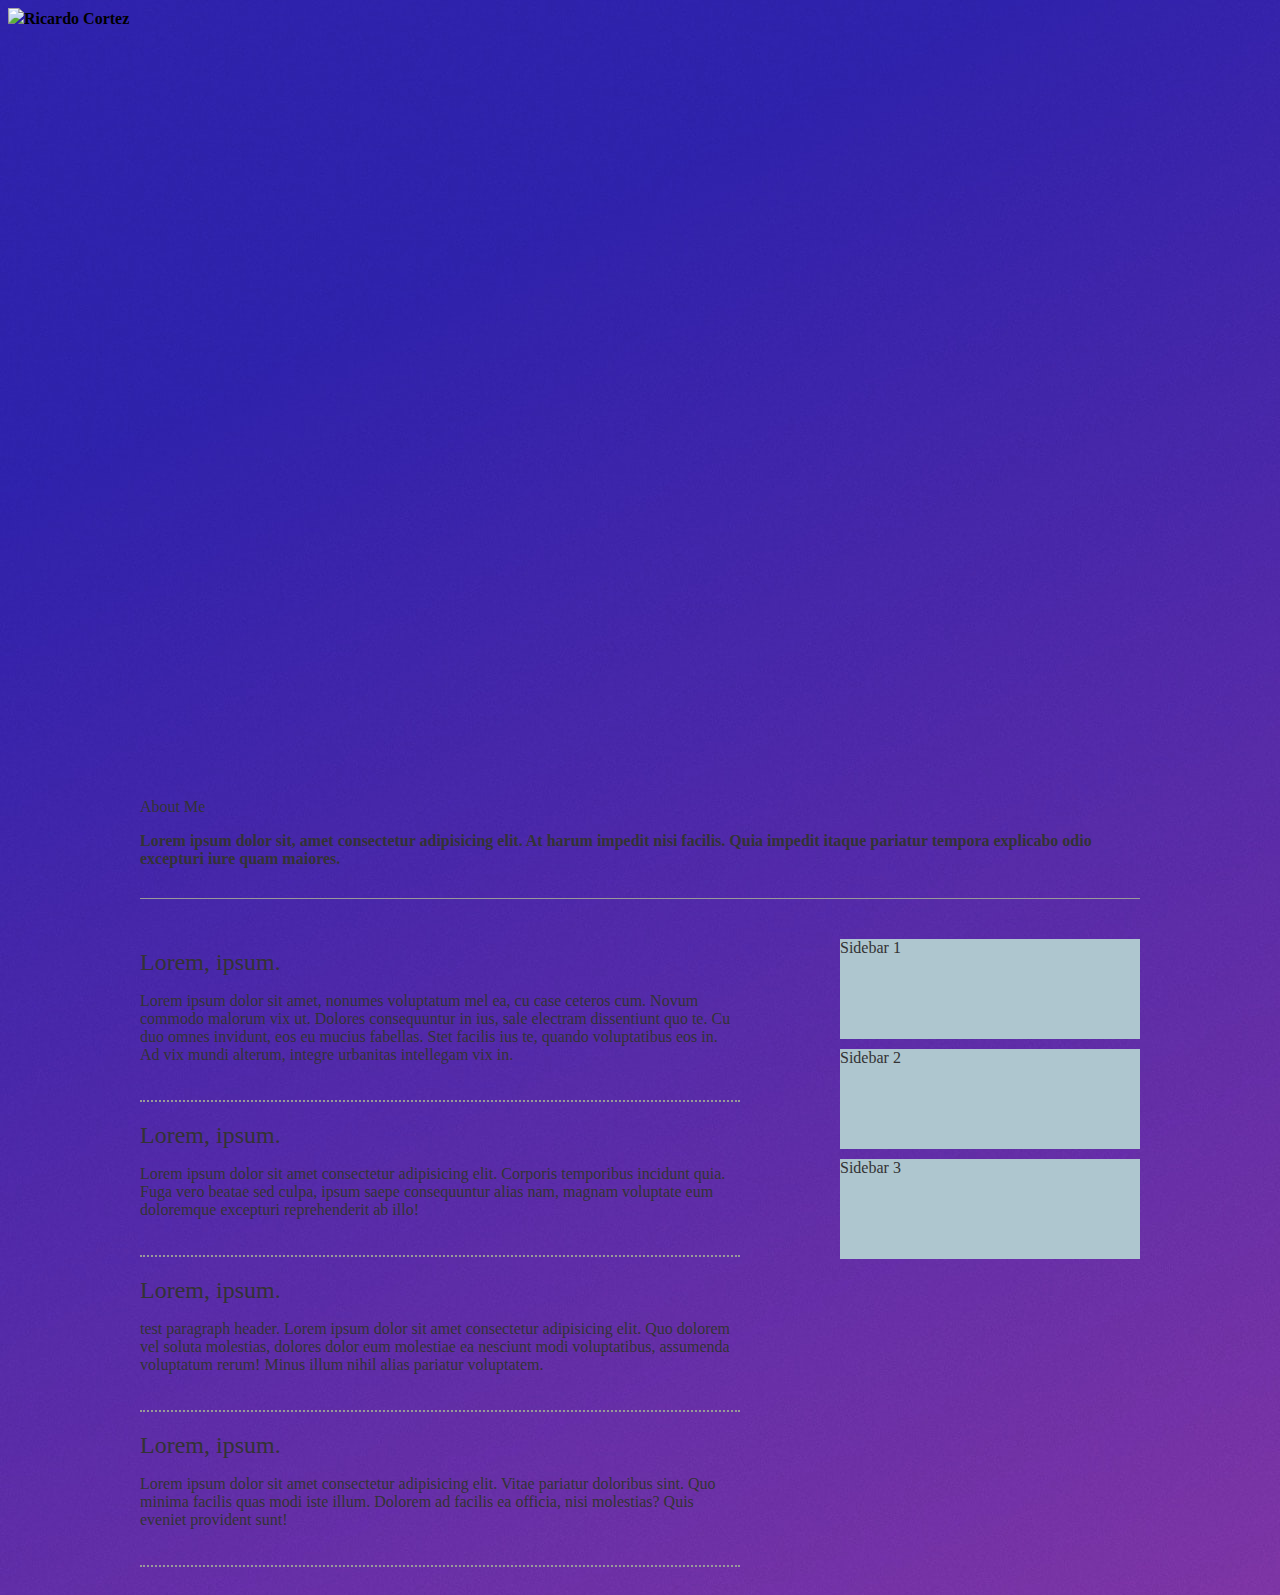
==== main.html @ 7bcdf79e "first portfolio commit" ====
<!DOCTYPE html>
<html lang="en">

<head>
    <meta charset="utf-8">
    <meta http-equiv="x-ua-compatible" content="ie=edge">
    <meta name="viewport" content="width=device-width, initial-scale=1.0">
    <link rel="stylesheet" href="./main.css">

    <title>API Project 2</title>

</head>

<body class="projBody" background="./assets/background.jpg">
    <div style="background-image:image()></div>
    <header>
        <div id="logo"><img src="/API-Project-2/assets/letterR.png"><strong>Ricardo Cortez</strong> </div>

        <video src="/API-Project-2/assets/Pexels Videos 2699.mp4" muted loop autoplay></video>

        <div class="overlay"></div>
    </header>
    <section>
        <p class="aboutMe">About Me</p>
        <strong>Lorem ipsum dolor sit, amet consectetur adipisicing elit. At harum impedit nisi facilis. Quia impedit
            itaque pariatur tempora explicabo odio excepturi iure quam maiores.</strong>
    </section>
    <section id="pageContent">
        <main role="main">
            <article>
                <h2>Lorem, ipsum.</h2>
                <p>Lorem ipsum dolor sit amet, nonumes voluptatum mel ea, cu case ceteros cum. Novum commodo malorum vix
                    ut. Dolores consequuntur in ius, sale electram dissentiunt quo te. Cu duo omnes invidunt, eos eu
                    mucius fabellas. Stet facilis ius te, quando voluptatibus eos in. Ad vix mundi alterum, integre
                    urbanitas intellegam vix in.</p>
            </article>
            <article>
                <h2>Lorem, ipsum.</h2>
                <p>Lorem ipsum dolor sit amet consectetur adipisicing elit. Corporis temporibus incidunt quia. Fuga vero
                    beatae sed culpa, ipsum saepe consequuntur alias nam, magnam voluptate eum doloremque excepturi
                    reprehenderit ab illo!</p>
            </article>
            <article>
                <h2>Lorem, ipsum.</h2>
                <p>test paragraph header. Lorem ipsum dolor sit amet consectetur adipisicing elit. Quo dolorem vel
                    soluta molestias, dolores dolor eum molestiae ea nesciunt modi voluptatibus, assumenda voluptatum
                    rerum! Minus illum nihil alias pariatur voluptatem.</p>
            </article>
            <article>
                <h2>Lorem, ipsum.</h2>
                <p>Lorem ipsum dolor sit amet consectetur adipisicing elit. Vitae pariatur doloribus sint. Quo minima
                    facilis quas modi iste illum. Dolorem ad facilis ea officia, nisi molestias? Quis eveniet provident
                    sunt!</p>
            </article>
        </main>
        <aside>
            <div class=''>Sidebar 1</div>
            <div>Sidebar 2</div>
            <div>Sidebar 3</div>
        </aside>
    </section>
    <footer>

    </footer>




    <script src="main.js">
    <script>
</body>

</html>
---- main.css ----
body{

}
header {
    background: black;
    padding: 20px 30px;
    max-width: 940px;
    margin: auto;
}
nav {
    display: inline-block;
}
nav ul li a {
    background:Black;
    padding: 2px 10px;
    font-size: 20px;
    text-decoration: none;
    font-weight: bold;
    color: #444;
    border-radius: 10px;
}

nav ul li a:hover {
	background: black;
}
nav ul li {
    display: inline-block;
    margin: 10px;
}
nav ul {
    list-style: none;
}
video{
    margin-top: -20vh;
    height: 900px;
    width: 900px;
    margin-left: -17px;
}
#pageContent {
    max-width: 1000px;
    margin: auto;
    border: none;
}
main {
	float: left;
	width: 60%;
}
aside {
	float: right;
	width: 30%;
}
article {
    border-bottom: 2px dotted #999;
    padding-bottom: 20px;
    margin-bottom: 20px;
}
article h2 {
    font-weight: normal;
    margin-bottom: 12px;
}
footer {
	background: #AEC6CF;
	max-width: 1000px;
	margin: auto;
	clear: both;
	text-align: right;
}
footer p {
	padding: 20px;
}
address {
    padding: 10px 20px 30px 10px;
}
aside > div {
	margin: 10px auto;
	background: #AEC6CF;
	min-height: 100px;
}
#logo {
    display: inline-block;
    vertical-align: middle;
    font-size: 30px;
    margin-right: 75px;
    color: #FFF;
}
#logo img {
    width: 50px;
    vertical-align: middle;
    margin-right: 10px;
}
body > section {
    max-width: 1000px;
    margin: auto;
    padding: 30px 0px;
    border-bottom: 1px solid #999;
    color: #333;
}

@media screen and (max-width: 1000px) {
	body > section {
		padding: 30px 20px;
	}
}
@media screen and (max-width: 600px) {
	main {
		float: none;
		width: 100%;
	}
	aside {
		float: none;
		width: 100%;
	}

}
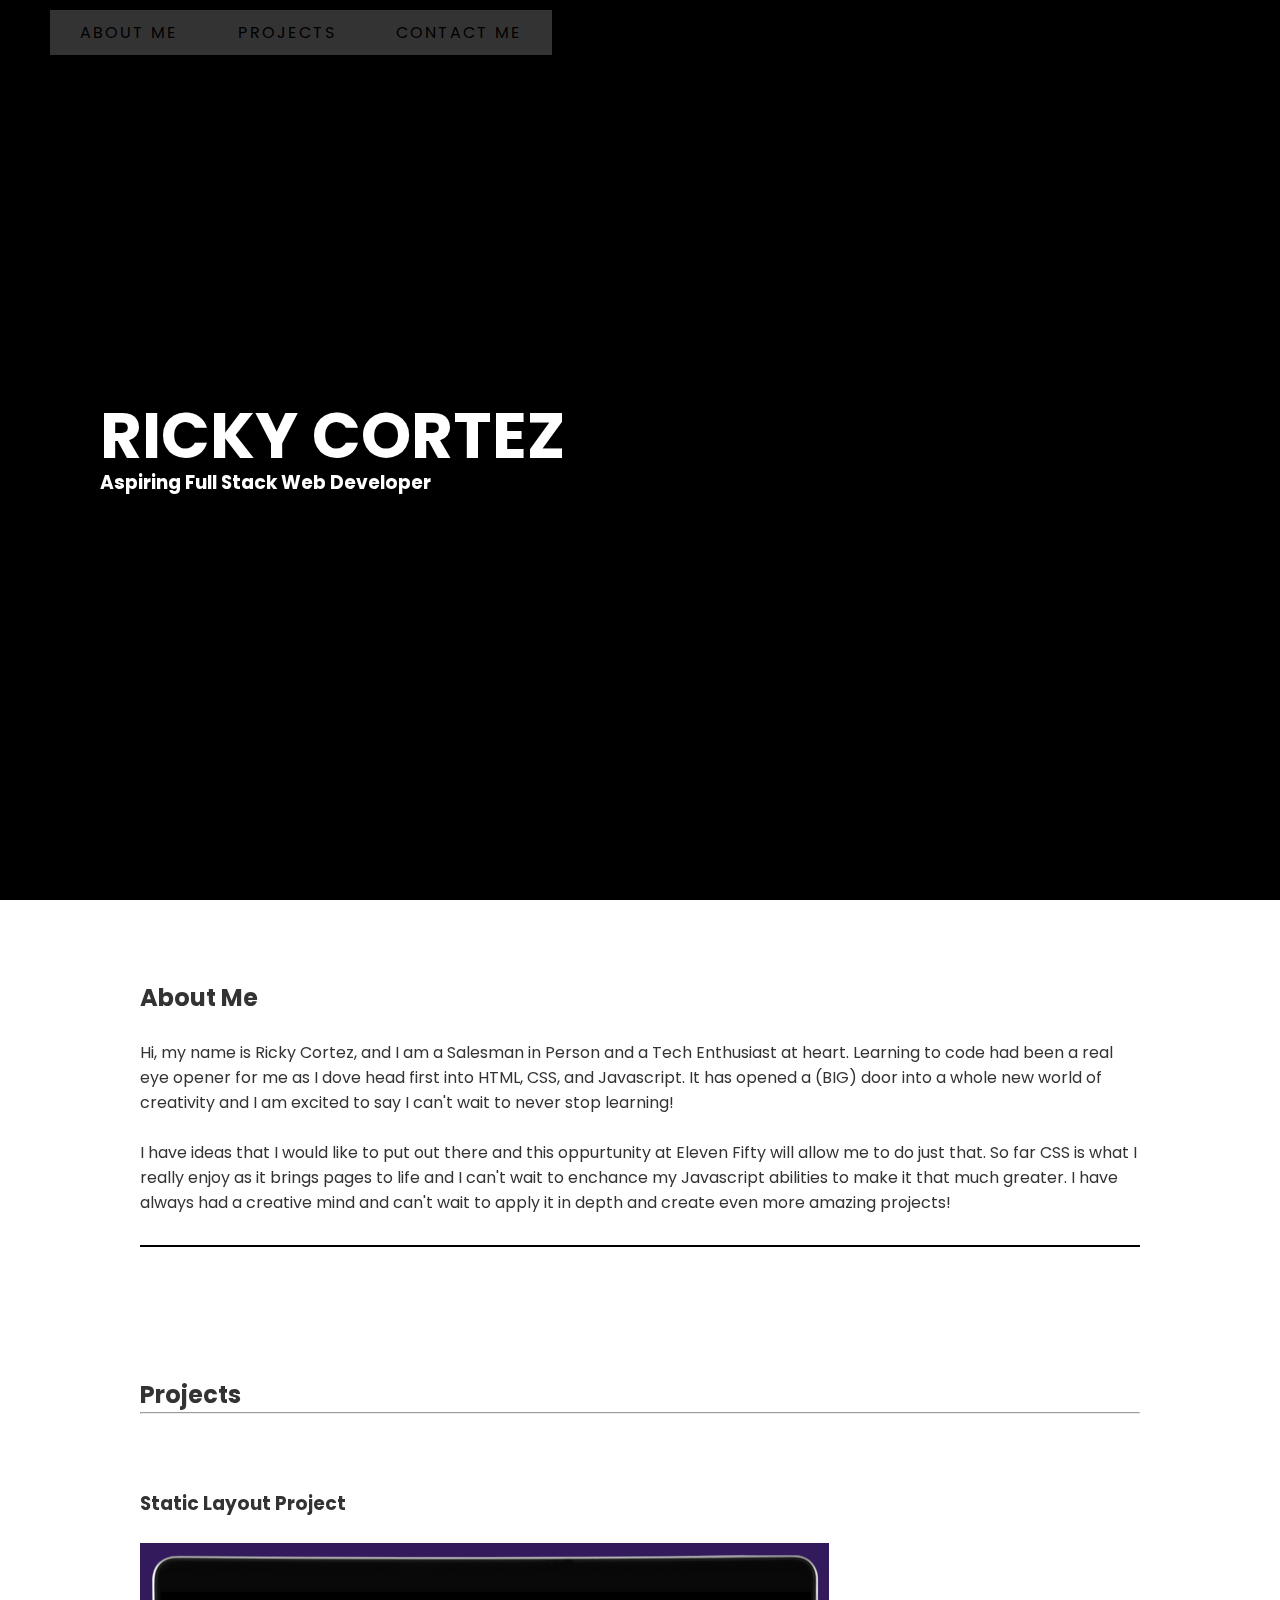
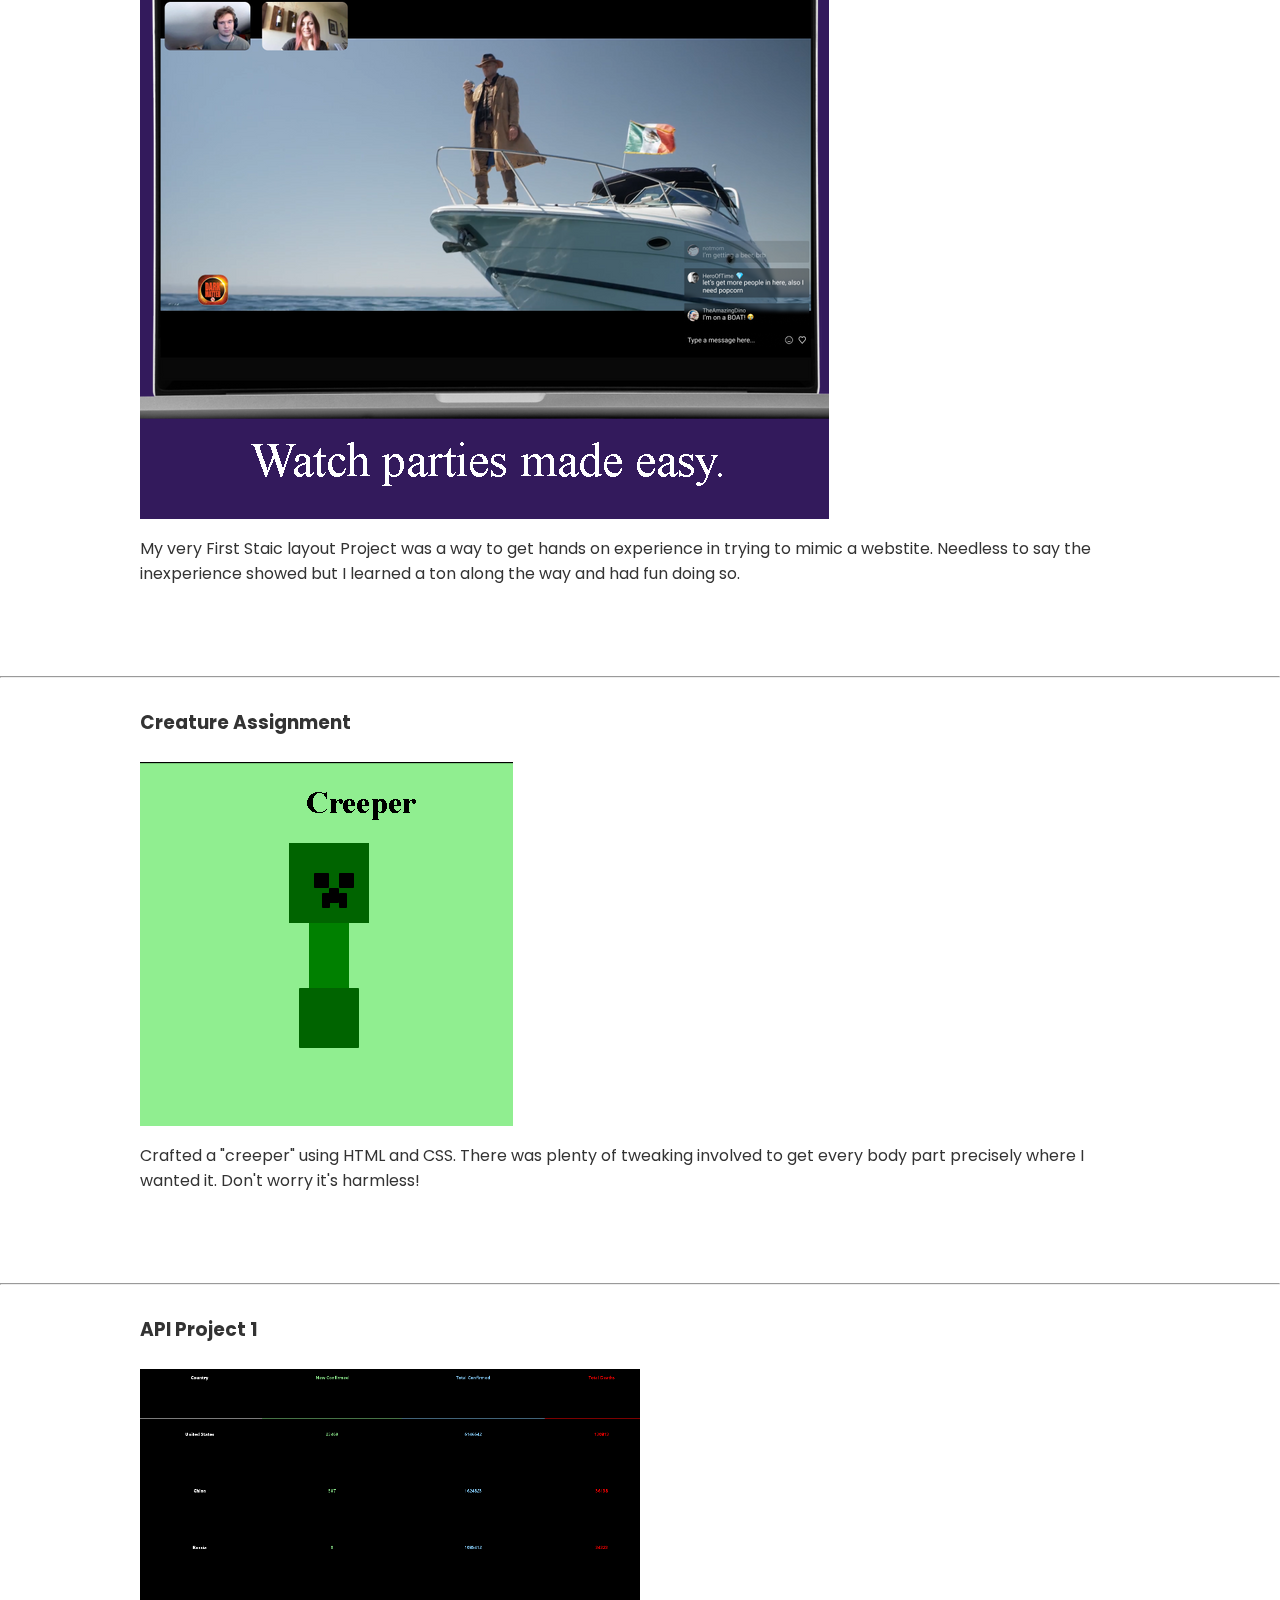
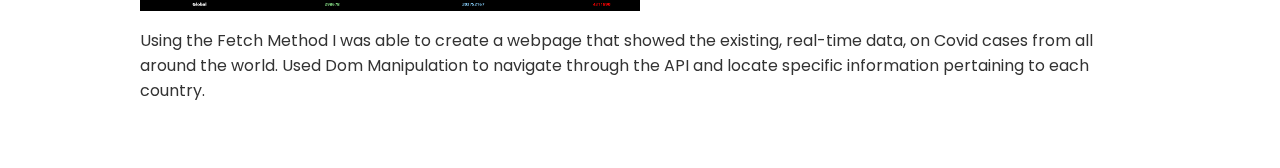
==== commit e0fbfd24: "first portfolio push" ====
--- a/main.html
+++ b/main.html
@@ -7,67 +7,112 @@
     <meta name="viewport" content="width=device-width, initial-scale=1.0">
     <link rel="stylesheet" href="./main.css">
 
-    <title>API Project 2</title>
-
+    <title>Portfolio</title>
 </head>
 
-<body class="projBody" background="./assets/background.jpg">
-    <div style="background-image:image()></div>
+<body>
     <header>
-        <div id="logo"><img src="/API-Project-2/assets/letterR.png"><strong>Ricardo Cortez</strong> </div>
+        <div class="navbar">
+            <nav>
+                <ul>
+                    <li><a href="#">About Me</a></li>
+                    <li><a href="#">Projects</a></li>
+                    <li><a href="#">Contact Me</a></li>
+                </ul>
+            </nav>
+        </div>
+    </header>
 
-        <video src="/API-Project-2/assets/Pexels Videos 2699.mp4" muted loop autoplay></video>
+    <section class="showcase">
+        <video src="./assets/Pexels Videos 2699.mp4" muted loop autoplay></video>
 
         <div class="overlay"></div>
-    </header>
-    <section>
-        <p class="aboutMe">About Me</p>
-        <strong>Lorem ipsum dolor sit, amet consectetur adipisicing elit. At harum impedit nisi facilis. Quia impedit
-            itaque pariatur tempora explicabo odio excepturi iure quam maiores.</strong>
+
+        <div class="text">
+            <h2>Ricky Cortez</h2>
+            <h3>Aspiring Full Stack Web Developer</h3>
+        </div>
     </section>
-    <section id="pageContent">
+    <br>
+    <br>
+    <Section class="about">
+        <div class="aboutMe" id="about">
+
+            <H2>About Me</H2>
+            <br>
+            <p>Hi, my name is Ricky Cortez, and I am a Salesman in Person and a Tech Enthusiast at heart. Learning to
+                code had been a real eye opener for me as I dove head first into HTML, CSS, and Javascript. It has
+                opened a (BIG) door into a whole new world of creativity and I am excited to say I can't wait to never
+                stop learning! </p>
+            <br>
+            <p>I have ideas that I would like to put out there and this oppurtunity at Eleven Fifty will allow me to do
+                just that. So far CSS is what I really enjoy as it brings pages to life and I can't wait to enchance my
+                Javascript abilities to make it that much greater. I have always had a creative mind and can't wait to
+                apply it in depth and create even more amazing projects! </p>
+        </div>
+    </Section>
+
+    <br>
+    <br>
+    <br>
+    <br>
+
+    <section class="projects">
         <main role="main">
             <article>
-                <h2>Lorem, ipsum.</h2>
-                <p>Lorem ipsum dolor sit amet, nonumes voluptatum mel ea, cu case ceteros cum. Novum commodo malorum vix
-                    ut. Dolores consequuntur in ius, sale electram dissentiunt quo te. Cu duo omnes invidunt, eos eu
-                    mucius fabellas. Stet facilis ius te, quando voluptatibus eos in. Ad vix mundi alterum, integre
-                    urbanitas intellegam vix in.</p>
-            </article>
-            <article>
-                <h2>Lorem, ipsum.</h2>
-                <p>Lorem ipsum dolor sit amet consectetur adipisicing elit. Corporis temporibus incidunt quia. Fuga vero
-                    beatae sed culpa, ipsum saepe consequuntur alias nam, magnam voluptate eum doloremque excepturi
-                    reprehenderit ab illo!</p>
-            </article>
-            <article>
-                <h2>Lorem, ipsum.</h2>
-                <p>test paragraph header. Lorem ipsum dolor sit amet consectetur adipisicing elit. Quo dolorem vel
-                    soluta molestias, dolores dolor eum molestiae ea nesciunt modi voluptatibus, assumenda voluptatum
-                    rerum! Minus illum nihil alias pariatur voluptatem.</p>
-            </article>
-            <article>
-                <h2>Lorem, ipsum.</h2>
-                <p>Lorem ipsum dolor sit amet consectetur adipisicing elit. Vitae pariatur doloribus sint. Quo minima
-                    facilis quas modi iste illum. Dolorem ad facilis ea officia, nisi molestias? Quis eveniet provident
-                    sunt!</p>
+               <h2>Projects</h2>
+               <hr>
+                <br>
+                <br>
+                <br>
+
+                <h3>Static Layout Project</h3>
+                <br>
+                <a target="_blank" href="https://rcortezonline.github.io/staticLayout/">
+                    <img src="./assets/Screenshot (11).png" alt="screenshot" id="screenshot">
+                </a>
             </article>
         </main>
         <aside>
-            <div class=''>Sidebar 1</div>
-            <div>Sidebar 2</div>
-            <div>Sidebar 3</div>
+            <div>My very First Staic layout Project was a way to get hands on experience in trying to mimic a webstite.
+                Needless to say the inexperience showed but I learned a ton along the way and had fun doing so.</div>
         </aside>
     </section>
-    <footer>
+    <hr>
+    <section class="projects">
+        <main role="main">
+            <article>
 
-    </footer>
+                <h3>Creature Assignment</h3>
+                <br>
+                <a target="_blank" href="https://codepen.io/rcortezonline/pen/QWvgRXG">
+                    <img src="./assets/creature.png" alt="screenshot" id="screenshot">
+                </a>
+            </article>
+        </main>
+        <aside>
+            <div>Crafted a "creeper" using HTML and CSS. There was plenty of tweaking involved to get every body part precisely where I wanted it. Don't worry it's harmless!</div>
+        </aside>
+    </section>
+    <hr>
+    <section class="projects">
+        <main role="main">
+            <article>
 
+                <h3>API Project 1</h3>
+                <br>
+                <a target="_blank" href="https://rcortezonline.github.io/API-Project-1/">
+                    <img src="./assets/apiPic.png" width="500px" alt="screenshot" id="screenshot">
+                </a>
+            </article>
+        </main>
+        <aside>
+            <div>Using the Fetch Method I was able to create a webpage that showed the existing, real-time data, on Covid cases from all around the world. Used Dom Manipulation to navigate through the API and locate specific information pertaining to each country. </div>
+        </aside>
+    </section>
+    <script src="main.js">
 
-
-
-    <script src="main.js">
-    <script>
+    </script>
 </body>
 
 </html>--- a/main.css
+++ b/main.css
@@ -1,114 +1,132 @@
-body{
+@import url('https://fonts.googleapis.com/css2?family=Poppins:wght@200;300;400;500;600;700;800&display=swap');
+
+* {
+    box-sizing: border-box;
+    margin: 0;
+    padding: 0;
+    font-family: 'Poppins', sans-serif;
+}
+
+style {
+    background-repeat: ;
+}
+
+.navbar{
+    display: flex;
+    justify-content: space-between;
+    align-items: center;
+    background: black;
+    color: white;
+    z-index: 1000;
+    opacity: .2;
+    margin: 0;
+    padding: 0;
+}
+.navbar{
+    display: flex;
+    justify-content: center;
+    position: absolute;
+    top: 0;
+    left: 50px;
+    color: papayawhip;
+}
+
+
+.navbar ul{
+    margin: 0;
+    padding: 0;
+    list-style: none;
+    display: flex;
+    justify-content: space-between;
+}
+
+.navbar a {
+    display: inline-block;
+    font-size: 1em;
+    background: white;
+    padding: 10px 30px;
+    text-decoration: none;
+    color: black;
+    margin-top: 10px;
+    text-transform: uppercase;
+    letter-spacing: 2px;
+    transition: 0.2s;
+}
+
+.navbar a:hover {
+    letter-spacing: 3px;
+}
+.showcase {
+    position:#777;
+    right: 0;
+    width: 100%;
+    min-height: 100vh;
+    padding: 100px;
+    display: flex;
+    justify-content: space-between;
+    align-items: center;
+    background: black;
+    color: white;
+    z-index: 1000;
+}
+
+.showcase video {
+    position: absolute;
+    top: 0;
+    left: 0;
+    width: 100%;
+    height: 100%;
+    object-fit: cover;
+    opacity: 0.8;
+}
+
+.overlay {
+    position: absolute;
+    top: 0;
+    left: 0;
+    width: 100%;
+    height: 100%;
+    background: light black;
+    mix-blend-mode: overlay;
+}
+.text {
+    position: relative;
+    z-index: 10;
+}
+
+.text h2 {
+    font-size: 4em;
+    font-weight: 700;
+    line-height: 1em;
+    text-transform: uppercase;
 
 }
-header {
-    background: black;
-    padding: 20px 30px;
-    max-width: 940px;
-    margin: auto;
+
+.text p {
+    font-size: 1em;
+    margin: 200px 0;
+    font-weight: 400;
+    max-width: 700px;
 }
-nav {
-    display: inline-block;
+section.about {
+        max-width: 1000px;
+        margin: auto;
+        padding: 30px 0px;
+        border-bottom: 2px solid black;
+        color: #333;
 }
-nav ul li a {
-    background:Black;
-    padding: 2px 10px;
-    font-size: 20px;
-    text-decoration: none;
-    font-weight: bold;
-    color: #444;
-    border-radius: 10px;
+section.projects {
+        max-width: 1000px;
+        margin: auto;
+        padding: 30px 0px;
+        /* border-bottom: 2px solid black; */
+        color: #333;
 }
 
-nav ul li a:hover {
-	background: black;
+aside{
+    margin: 10px auto;
+    min-height: 100px;
 }
-nav ul li {
-    display: inline-block;
-    margin: 10px;
-}
-nav ul {
-    list-style: none;
-}
-video{
-    margin-top: -20vh;
-    height: 900px;
-    width: 900px;
-    margin-left: -17px;
-}
-#pageContent {
-    max-width: 1000px;
-    margin: auto;
-    border: none;
-}
-main {
-	float: left;
-	width: 60%;
-}
-aside {
-	float: right;
-	width: 30%;
-}
-article {
-    border-bottom: 2px dotted #999;
-    padding-bottom: 20px;
-    margin-bottom: 20px;
-}
-article h2 {
-    font-weight: normal;
-    margin-bottom: 12px;
-}
-footer {
-	background: #AEC6CF;
-	max-width: 1000px;
-	margin: auto;
-	clear: both;
-	text-align: right;
-}
-footer p {
-	padding: 20px;
-}
-address {
-    padding: 10px 20px 30px 10px;
-}
-aside > div {
-	margin: 10px auto;
-	background: #AEC6CF;
-	min-height: 100px;
-}
-#logo {
-    display: inline-block;
-    vertical-align: middle;
-    font-size: 30px;
-    margin-right: 75px;
-    color: #FFF;
-}
-#logo img {
-    width: 50px;
-    vertical-align: middle;
-    margin-right: 10px;
-}
-body > section {
-    max-width: 1000px;
-    margin: auto;
-    padding: 30px 0px;
-    border-bottom: 1px solid #999;
-    color: #333;
-}
-
-@media screen and (max-width: 1000px) {
-	body > section {
-		padding: 30px 20px;
-	}
-}
-@media screen and (max-width: 600px) {
-	main {
-		float: none;
-		width: 100%;
-	}
-	aside {
-		float: none;
-		width: 100%;
-	}
-
-}
+img.screenshot:hover {
+    box-shadow: 0 0 2px 1px rgba(0, 140, 186, 0.5);
+  }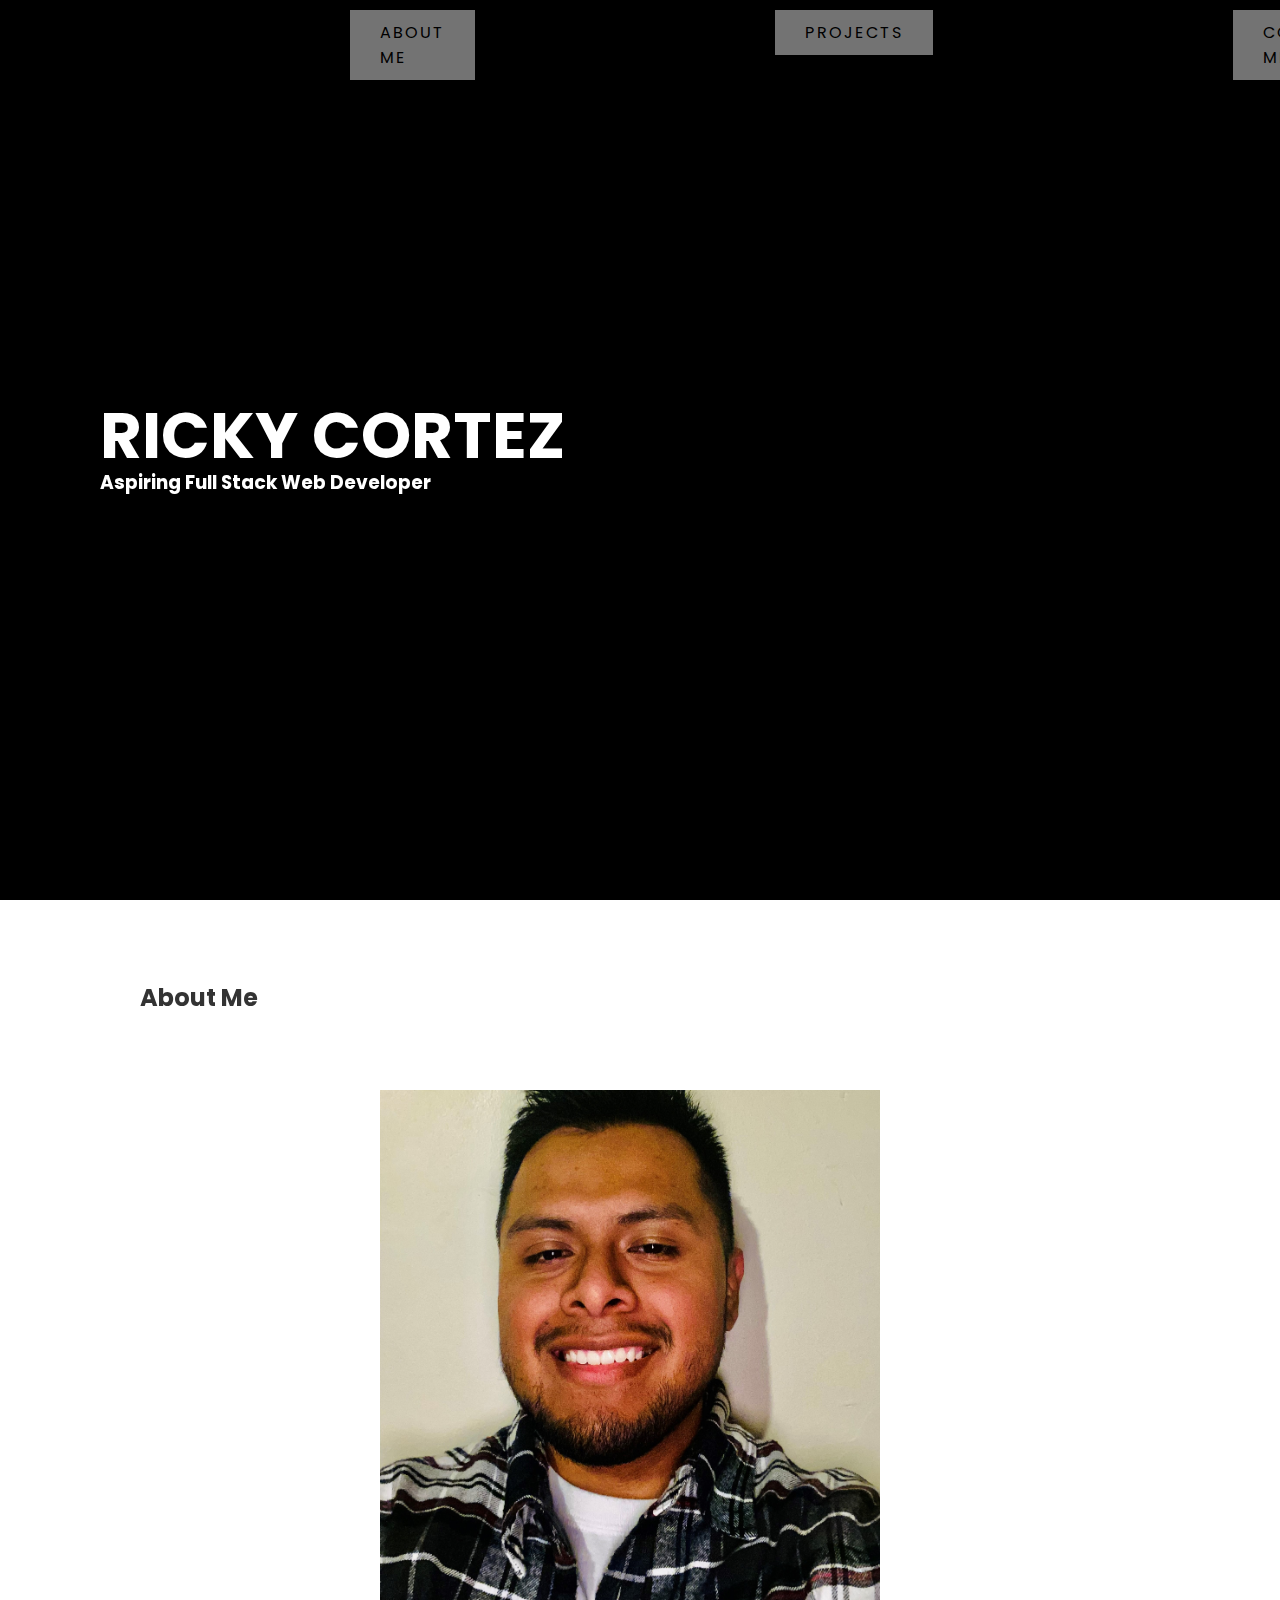
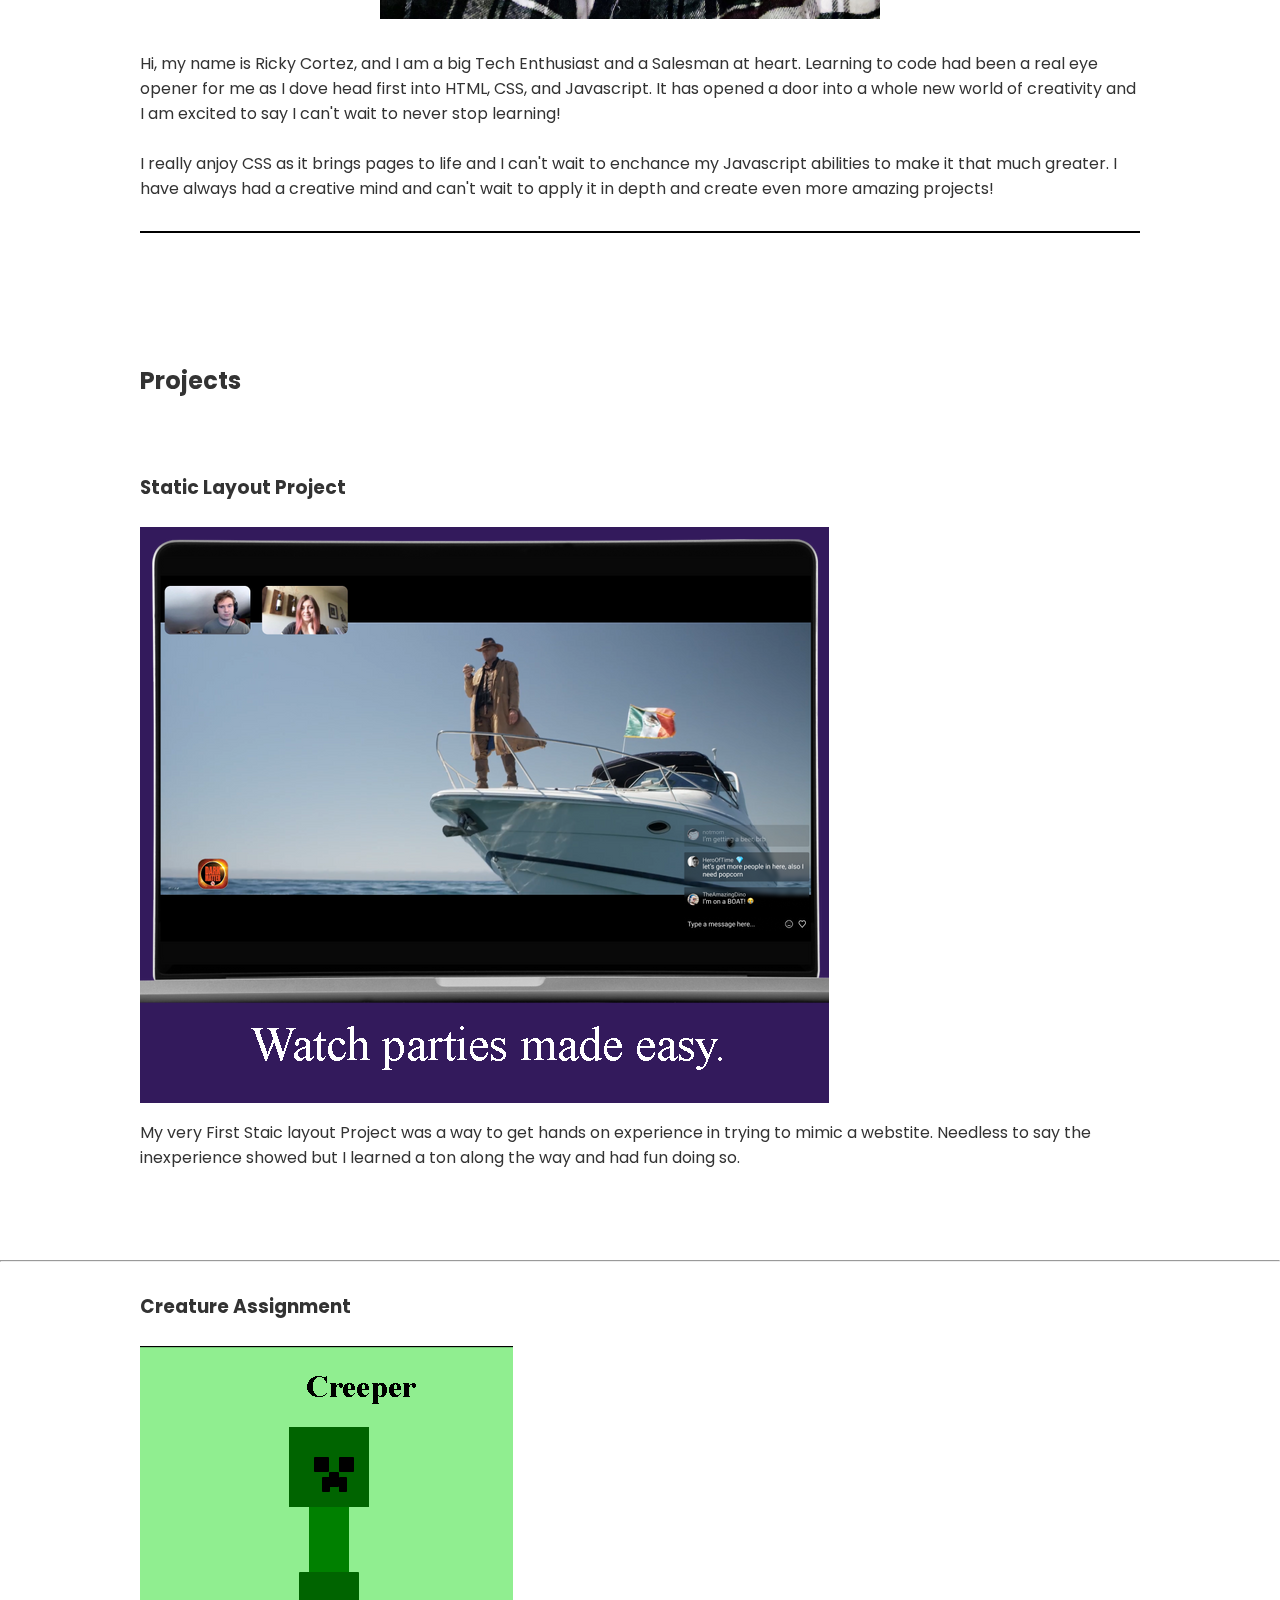
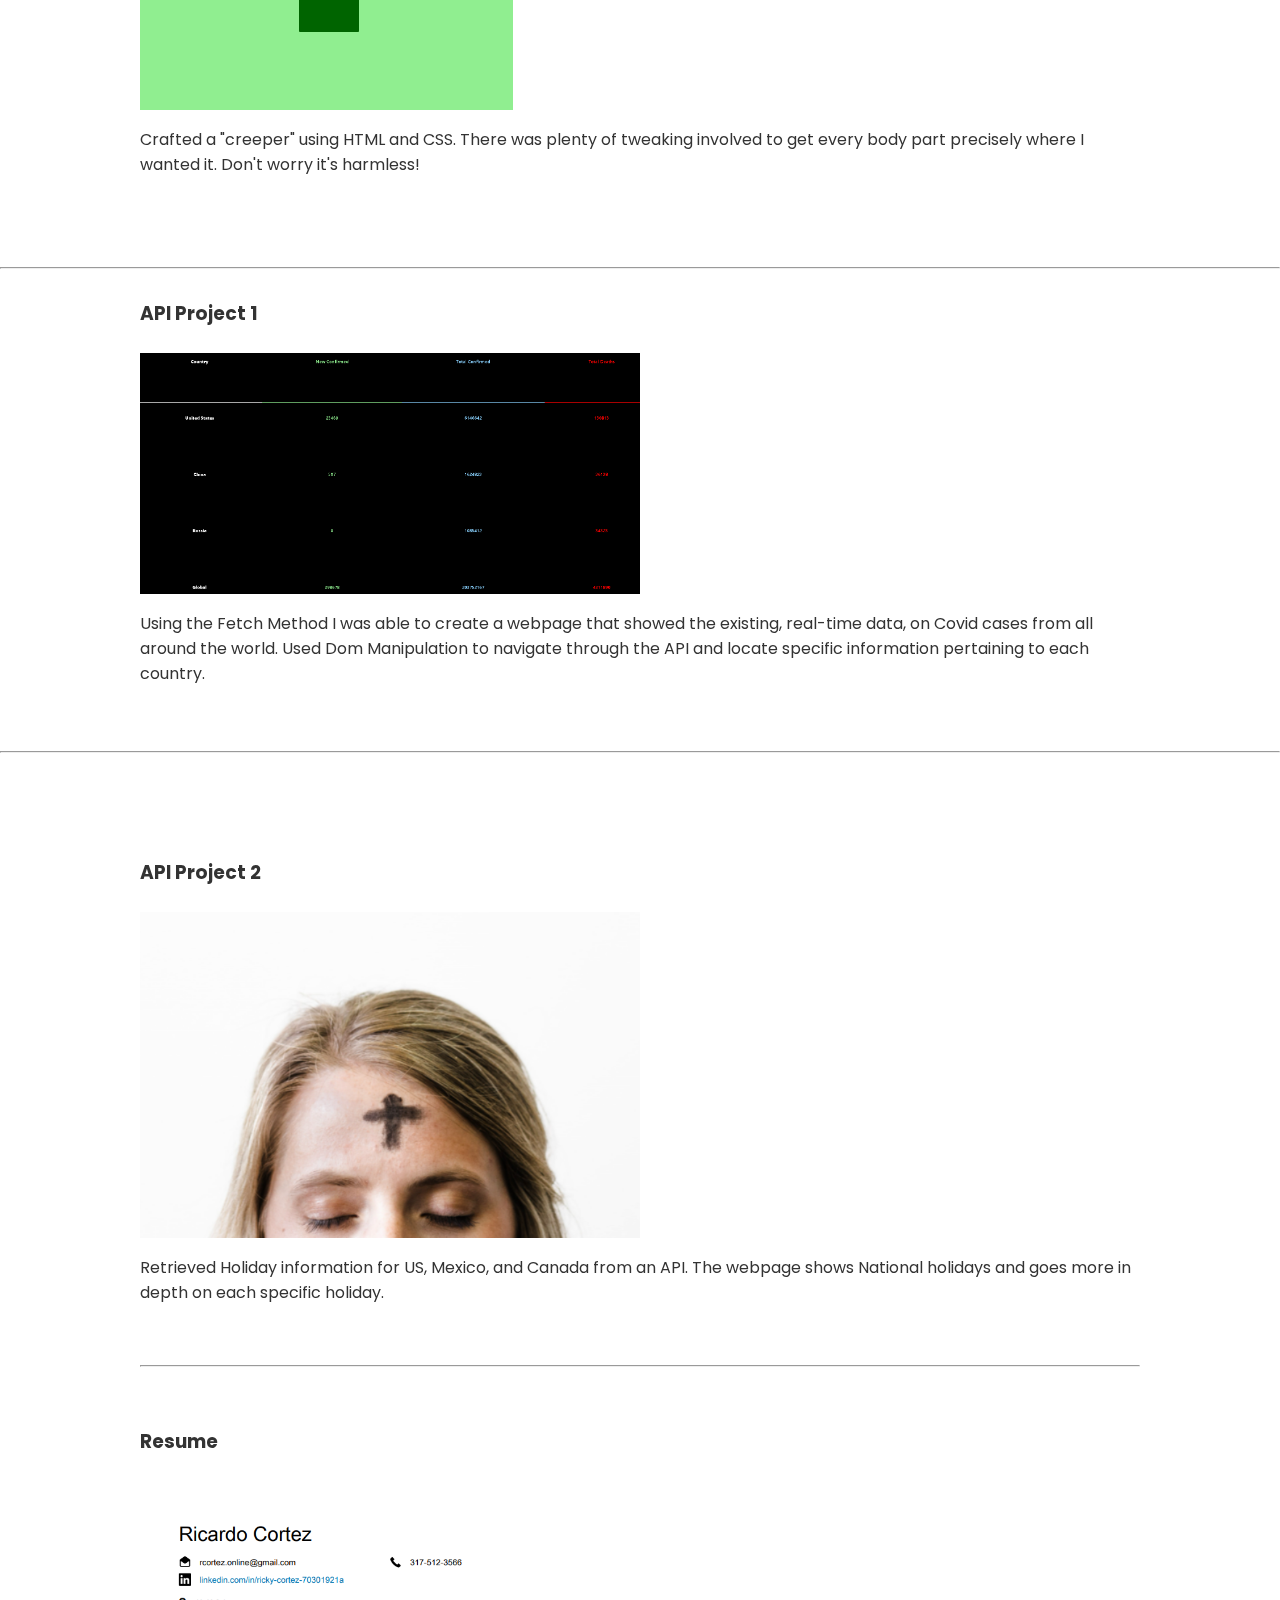
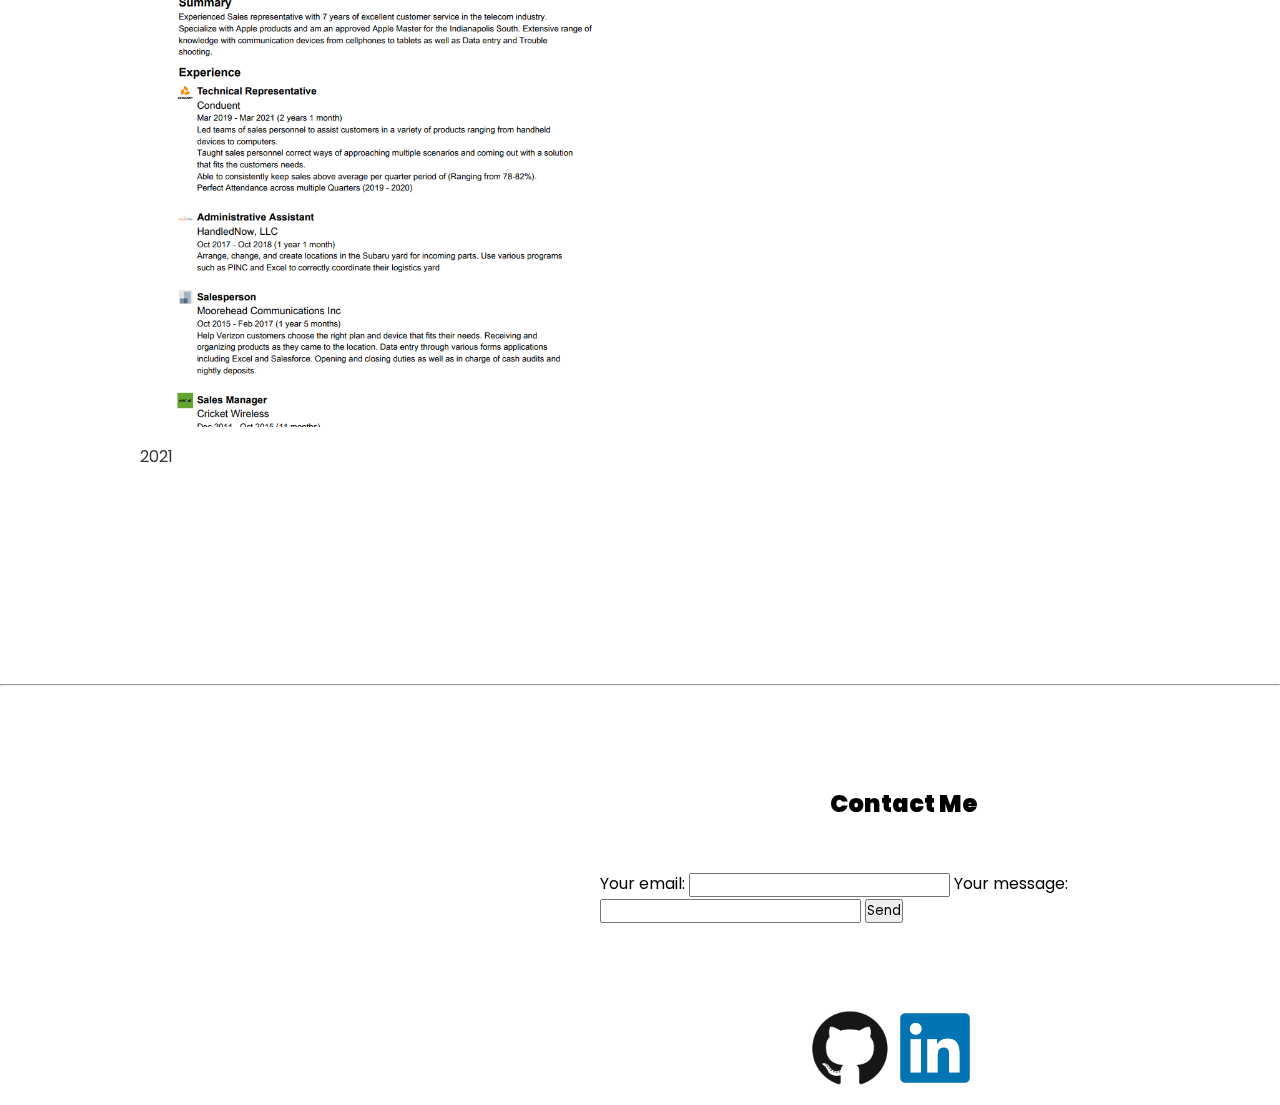
==== commit be7c6068: "first push" ====
--- a/main.html
+++ b/main.html
@@ -15,10 +15,9 @@
         <div class="navbar">
             <nav>
                 <ul>
-                    <li><a href="#">About Me</a></li>
-                    <li><a href="#">Projects</a></li>
-                    <li><a href="#">Contact Me</a></li>
-                </ul>
+                    <li><a href="#about" class="active">About Me</a></li>
+                    <li><a href="#projects" class="active">Projects</a></li>
+                    <li><a href="#contact" class="active">Contact Me</a></li>
             </nav>
         </div>
     </header>
@@ -28,7 +27,7 @@
 
         <div class="overlay"></div>
 
-        <div class="text">
+        <div class="text" id="selfie">
             <h2>Ricky Cortez</h2>
             <h3>Aspiring Full Stack Web Developer</h3>
         </div>
@@ -37,19 +36,23 @@
     <br>
     <Section class="about">
         <div class="aboutMe" id="about">
-
             <H2>About Me</H2>
             <br>
-            <p>Hi, my name is Ricky Cortez, and I am a Salesman in Person and a Tech Enthusiast at heart. Learning to
+            <br>
+            <br>
+            <div class="selfie">
+                <img src="./assets/selfie.jpg" width="500px" alt="">
+            </div>
+            <br>
+            <p>Hi, my name is Ricky Cortez, and I am a big Tech Enthusiast and a Salesman at heart. Learning to
                 code had been a real eye opener for me as I dove head first into HTML, CSS, and Javascript. It has
-                opened a (BIG) door into a whole new world of creativity and I am excited to say I can't wait to never
+                opened a door into a whole new world of creativity and I am excited to say I can't wait to never
                 stop learning! </p>
             <br>
-            <p>I have ideas that I would like to put out there and this oppurtunity at Eleven Fifty will allow me to do
-                just that. So far CSS is what I really enjoy as it brings pages to life and I can't wait to enchance my
+            <p>I really anjoy CSS as it brings pages to life and I can't wait to enchance my
                 Javascript abilities to make it that much greater. I have always had a creative mind and can't wait to
                 apply it in depth and create even more amazing projects! </p>
-        </div>
+
     </Section>
 
     <br>
@@ -57,11 +60,10 @@
     <br>
     <br>
 
-    <section class="projects">
+    <section class="projects" id="projects">
         <main role="main">
             <article>
-               <h2>Projects</h2>
-               <hr>
+                <h2>Projects</h2>
                 <br>
                 <br>
                 <br>
@@ -91,7 +93,8 @@
             </article>
         </main>
         <aside>
-            <div>Crafted a "creeper" using HTML and CSS. There was plenty of tweaking involved to get every body part precisely where I wanted it. Don't worry it's harmless!</div>
+            <div>Crafted a "creeper" using HTML and CSS. There was plenty of tweaking involved to get every body part
+                precisely where I wanted it. Don't worry it's harmless!</div>
         </aside>
     </section>
     <hr>
@@ -107,9 +110,85 @@
             </article>
         </main>
         <aside>
-            <div>Using the Fetch Method I was able to create a webpage that showed the existing, real-time data, on Covid cases from all around the world. Used Dom Manipulation to navigate through the API and locate specific information pertaining to each country. </div>
+            <div>Using the Fetch Method I was able to create a webpage that showed the existing, real-time data, on
+                Covid cases from all around the world. Used Dom Manipulation to navigate through the API and locate
+                specific information pertaining to each country. </div>
         </aside>
     </section>
+    <hr>
+    <br>
+    <br>
+    <br>
+
+    <section class="projects">
+        <main role="main">
+            <article>
+
+                <h3>API Project 2</h3>
+                <br>
+                <a target="_blank" href="https://rcortezonline.github.io/API-Project-1/">
+                    <img src="./assets/ashWed.png" width="500px" alt="screenshot" id="screenshot">
+                </a>
+            </article>
+        </main>
+        <aside>
+            <div> Retrieved Holiday information for US, Mexico, and Canada from an API. The webpage shows National
+                holidays and goes more in depth on each specific holiday.</div>
+        </aside>
+        <hr>
+    </section>
+    <section class="resume">
+        <main role="main">
+            <article>
+
+                <h3>Resume</h3>
+                <br>
+                <a target="_blank" href="https://www.linkedin.com/resume-builder/urn:li:fs_memberResume:21344746/">
+                    <img src="./assets/resume.png" width="500px" alt="screenshot" id="screenshot">
+                </a>
+            </article>
+        </main>
+        <aside>
+            <div> 2021 </div>
+        </aside>
+    </section>
+    <br>
+    <br>
+    <br>
+    <br>
+    <hr>
+    <br>
+    <br>
+    <br>
+    <br>
+
+
+    <div class="contact" id="contact">
+        <p>Contact Me</p>
+        <br>
+        <br>
+        <form action="https://formspree.io/f/xvodwqjg" method="POST">
+            <label for="email">Your email:</label>
+            <input type="text" name="_replyto">
+            <label for="message">Your message:</label>
+            <input type="text" id="message">
+            <button type="submit">Send</button>
+        </form>
+    </div>
+    <br>
+    <br>
+    <br>
+
+    <footer>
+        <div class="footer">
+            <a target="footer" href="https://github.com/RCortezOnline">
+                <img src="./assets/GitHub-Mark.png" width="100px" alt="screenshot" id="screenshot"></a>
+        </div>
+        <div class="footer">
+            <a target="footer" href="https://www.linkedin.com/in/ricky-cortez-70301921a/">
+                <img src="./assets/LinkedIn_logo_initials.png" width="70px" alt="screenshot" id="screenshot"></a>
+        </div>
+    </footer>
     <script src="main.js">
 
     </script>
--- a/main.css
+++ b/main.css
@@ -1,132 +1,161 @@
-@import url('https://fonts.googleapis.com/css2?family=Poppins:wght@200;300;400;500;600;700;800&display=swap');
+@import url("https://fonts.googleapis.com/css2?family=Poppins:wght@200;300;400;500;600;700;800&display=swap");
 
 * {
-    box-sizing: border-box;
-    margin: 0;
-    padding: 0;
-    font-family: 'Poppins', sans-serif;
+  box-sizing: border-box;
+  margin: 0;
+  padding: 0;
+  font-family: "Poppins", sans-serif;
 }
 
 style {
-    background-repeat: ;
+  background-repeat: ;
 }
 
-.navbar{
-    display: flex;
-    justify-content: space-between;
-    align-items: center;
-    background: black;
-    color: white;
-    z-index: 1000;
-    opacity: .2;
-    margin: 0;
-    padding: 0;
+.navbar {
+  display: flex;
+  justify-content: space-between;
+  align-items: center;
+  background: black;
+  color: white;
+  z-index: 1000;
+  opacity: .45;
+  margin: 0;
+  padding: 0;
 }
-.navbar{
-    display: flex;
-    justify-content: center;
-    position: absolute;
-    top: 0;
-    left: 50px;
-    color: papayawhip;
+.navbar {
+  display: flex;
+  justify-content: center;
+  position: absolute;
+  top: 0;
+  left: 50px;
+  color: papayawhip;
 }
 
-
-.navbar ul{
-    margin: 0;
-    padding: 0;
-    list-style: none;
-    display: flex;
-    justify-content: space-between;
+.navbar ul {
+  margin: 0;
+  padding: 0;
+  list-style: none;
+  display: flex;
+  justify-content: space-between;
 }
 
 .navbar a {
-    display: inline-block;
-    font-size: 1em;
-    background: white;
-    padding: 10px 30px;
-    text-decoration: none;
-    color: black;
-    margin-top: 10px;
-    text-transform: uppercase;
-    letter-spacing: 2px;
-    transition: 0.2s;
+  display:inline-block;
+  font-size: 1em;
+  background: white;
+  padding: 10px 30px;
+  text-decoration:white;
+  color: black;
+  margin-top: 10px;
+  margin-left: 300px;
+  text-transform: uppercase;
+  letter-spacing: 2px;
+  transition: .9s;
 }
 
 .navbar a:hover {
-    letter-spacing: 3px;
+  letter-spacing: 3px;
 }
 .showcase {
-    position:#777;
-    right: 0;
-    width: 100%;
-    min-height: 100vh;
-    padding: 100px;
-    display: flex;
-    justify-content: space-between;
-    align-items: center;
-    background: black;
-    color: white;
-    z-index: 1000;
+  position: #777;
+  right: 0;
+  width: 100%;
+  min-height: 100vh;
+  padding: 100px;
+  display: flex;
+  justify-content: space-between;
+  align-items: center;
+  background: black;
+  color: white;
+  z-index: 1000;
 }
 
 .showcase video {
-    position: absolute;
-    top: 0;
-    left: 0;
-    width: 100%;
-    height: 100%;
-    object-fit: cover;
-    opacity: 0.8;
+  position: absolute;
+  top: 0;
+  left: 0;
+  width: 100%;
+  height: 100%;
+  object-fit: cover;
+  opacity: 0.8;
 }
 
 .overlay {
-    position: absolute;
-    top: 0;
-    left: 0;
-    width: 100%;
-    height: 100%;
-    background: light black;
-    mix-blend-mode: overlay;
+  position: absolute;
+  top: 0;
+  left: 0;
+  width: 100%;
+  height: 100%;
+  background: light black;
+  mix-blend-mode: overlay;
 }
 .text {
-    position: relative;
-    z-index: 10;
+  position: relative;
+  z-index: 10;
 }
 
 .text h2 {
-    font-size: 4em;
-    font-weight: 700;
-    line-height: 1em;
-    text-transform: uppercase;
-
+  font-size: 4em;
+  font-weight: 700;
+  line-height: 1em;
+  text-transform: uppercase;
 }
 
 .text p {
-    font-size: 1em;
-    margin: 200px 0;
-    font-weight: 400;
-    max-width: 700px;
+  font-size: 1em;
+  margin: 200px 0;
+  font-weight: 400;
+  max-width: 700px;
 }
 section.about {
-        max-width: 1000px;
-        margin: auto;
-        padding: 30px 0px;
-        border-bottom: 2px solid black;
-        color: #333;
+  max-width: 1000px;
+  margin: auto;
+  padding: 30px 0px;
+  border-bottom: 2px solid black;
+  color: #333;
 }
 section.projects {
-        max-width: 1000px;
-        margin: auto;
-        padding: 30px 0px;
-        /* border-bottom: 2px solid black; */
-        color: #333;
+  max-width: 1000px;
+  margin: auto;
+  padding: 30px 0px;
+  /* border-bottom: 2px solid black; */
+  color: #333;
 }
 
-aside{
-    margin: 10px auto;
-    min-height: 100px;
+aside {
+  margin: 10px auto;
+  min-height: 100px;
 }
-img.screenshot:hover {
-    box-shadow: 0 0 2px 1px rgba(0, 140, 186, 0.5);
-  }+
+.selfie {
+  margin: 0;
+  padding: 0;
+  margin-left: 240px;
+}
+footer {
+  display: flex;
+  justify-content: start;
+  align-items: center;
+  margin-left: 800px;
+}
+
+form {
+    margin: 0;
+    padding: 0;
+    margin-left: 600px;
+}
+.contact p {
+    display: flex;
+    justify-content: start;
+    margin-left: 830px;
+    font-weight: 900;
+    font-size: x-large;
+}
+
+section.resume {
+  max-width: 1000px;
+  margin: auto;
+  padding: 30px 0px;
+  /* border-bottom: 2px solid black; */
+  color: #333;
+}